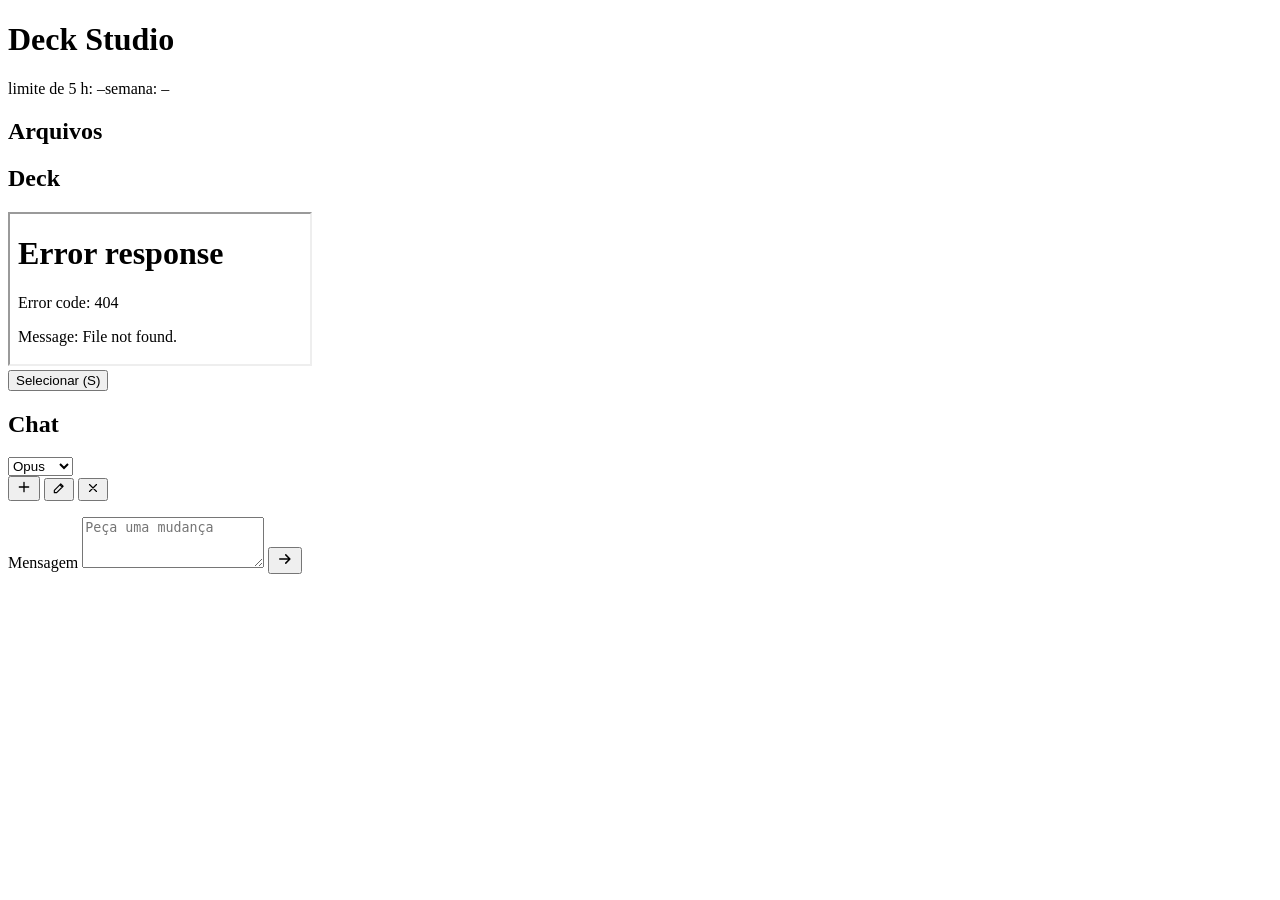
==== deck_studio/ui/index.html @ b4ef7ee4 "Commit inicial do Deck Studio (v0 de 28/10 e importação de PDF de 29/10) Co-Authored-By: Claude Opus" ====
<!doctype html>
<html lang="pt-BR">
<head>
<meta charset="utf-8">
<meta name="viewport" content="width=device-width, initial-scale=1">
<title>Deck Studio</title>
<link rel="icon" href="data:,">
<link rel="stylesheet" href="/ui/fonts.css">
<link rel="stylesheet" href="/ui/style.css">
<script type="module" src="/ui/app.js"></script>
</head>
<body>
<header class="top">
  <h1>Deck Studio</h1>
  <p id="project" class="project" hidden></p>
  <p class="usage" title="Uso da sua assinatura do Claude"><span id="usage-5h">limite de 5 h: –</span><span id="usage-7d">semana: –</span></p>
</header>

<section class="pane files" aria-labelledby="files-h">
  <h2 id="files-h">Arquivos</h2>
</section>

<section class="pane deck" aria-labelledby="deck-h">
  <h2 id="deck-h" class="sr-only">Deck</h2>
  <iframe id="deck-frame" src="/deck" title="Deck"></iframe>
  <div class="deck-bar">
    <button id="pick" class="btn" type="button" aria-pressed="false" aria-keyshortcuts="S">Selecionar (S)</button>
  </div>
</section>

<section class="pane chat" aria-labelledby="chat-h">
  <div class="chat-head">
    <h2 id="chat-h">Chat</h2>
    <div class="chat-tools">
      <select id="model" aria-label="Modelo">
        <option value="opus">Opus</option>
        <option value="sonnet">Sonnet</option>
        <option value="haiku">Haiku</option>
      </select>
    </div>
  </div>
  <div class="chat-tabs">
    <div id="chat-tabs" class="tabs" role="tablist" aria-label="Chats"></div>
    <button id="new-chat" class="icon-btn" type="button" aria-label="Novo chat" title="Novo chat">
      <svg viewBox="0 0 24 24" width="16" height="16" aria-hidden="true"><path d="M12 5v14M5 12h14" fill="none" stroke="currentColor" stroke-width="2" stroke-linecap="round"/></svg>
    </button>
    <span class="tab-actions">
      <button id="rename-chat" class="icon-btn" type="button" aria-label="Renomear chat" title="Renomear chat (F2)">
        <svg viewBox="0 0 24 24" width="14" height="14" aria-hidden="true"><path d="M4 20h4L19 9l-4-4L4 16v4zM13.5 6.5l4 4" fill="none" stroke="currentColor" stroke-width="2" stroke-linejoin="round"/></svg>
      </button>
      <button id="close-chat" class="icon-btn" type="button" aria-label="Fechar chat" title="Fechar chat">
        <svg viewBox="0 0 24 24" width="14" height="14" aria-hidden="true"><path d="M6 6l12 12M18 6L6 18" fill="none" stroke="currentColor" stroke-width="2" stroke-linecap="round"/></svg>
      </button>
    </span>
  </div>
  <div id="conversations" class="conversations"></div>
  <form id="composer" class="composer">
    <ul id="chips" class="chips" aria-label="Seleção"></ul>
    <p id="waiting" class="waiting" role="status" hidden>Aguardando o pedido em andamento terminar. Sua mensagem vai em seguida.</p>
    <div class="compose-row">
      <label class="sr-only" for="message">Mensagem</label>
      <textarea id="message" rows="3" placeholder="Peça uma mudança"></textarea>
      <button id="stop" class="stop" type="button" aria-label="Parar" title="Parar o pedido" hidden>
        <svg viewBox="0 0 24 24" width="14" height="14" aria-hidden="true"><rect x="6" y="6" width="12" height="12" rx="2" fill="currentColor"/></svg>
      </button>
      <button class="send" type="submit" aria-label="Enviar">
        <svg viewBox="0 0 24 24" width="18" height="18" aria-hidden="true"><path d="M5 12h13M13 6.5l5.5 5.5-5.5 5.5" fill="none" stroke="currentColor" stroke-width="2" stroke-linecap="round" stroke-linejoin="round"/></svg>
      </button>
    </div>
  </form>
</section>
</body>
</html>
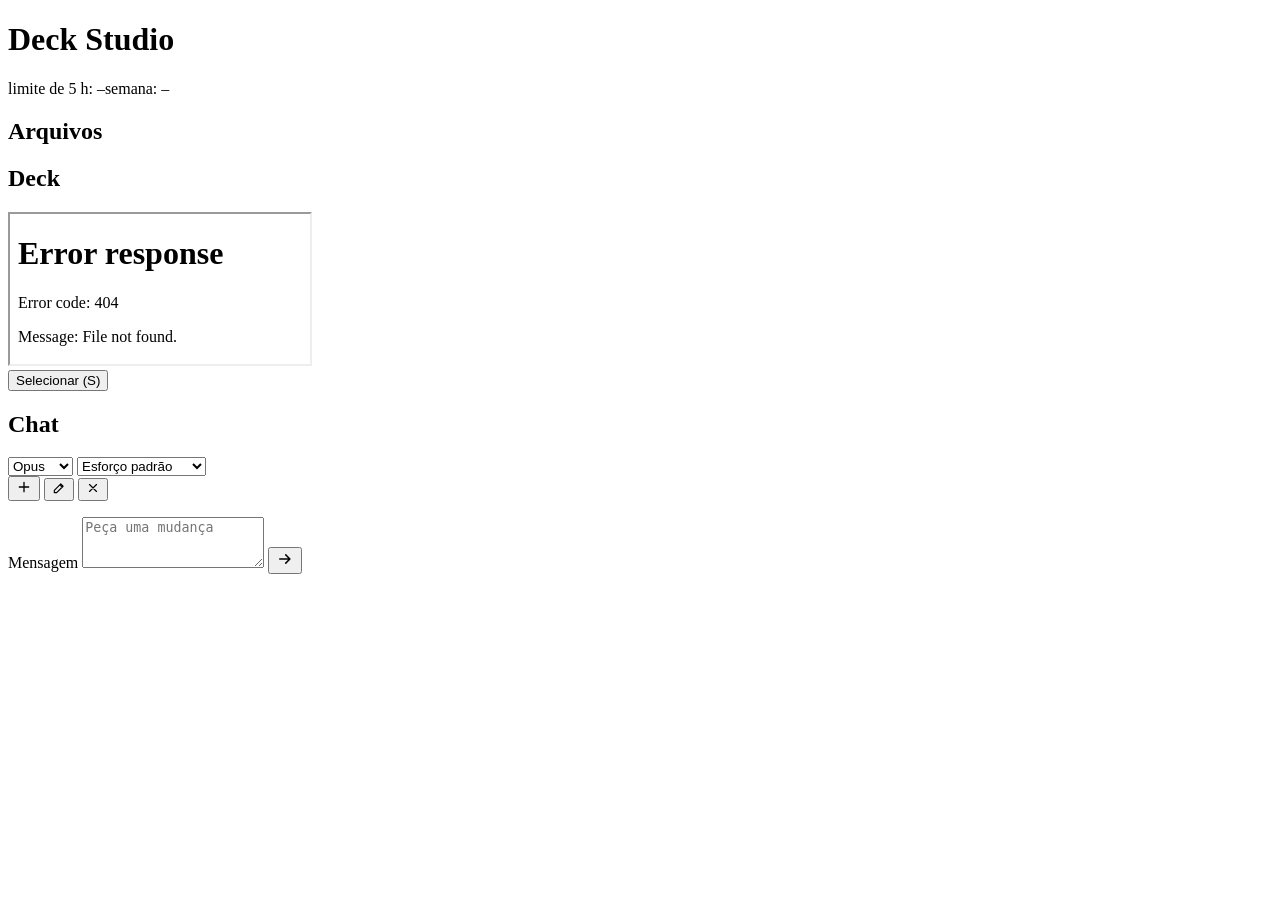
==== commit 0cc2ed34: "Nível de esforço por chat e switch de autonomia no chat (pedidos 1 e 3) Esforço: seletor ao lado do " ====
--- a/deck_studio/ui/index.html
+++ b/deck_studio/ui/index.html
@@ -37,6 +37,14 @@
         <option value="sonnet">Sonnet</option>
         <option value="haiku">Haiku</option>
       </select>
+      <select id="effort" aria-label="Esforço" title="Nível de esforço do modelo">
+        <option value="">Esforço padrão</option>
+        <option value="low">Esforço baixo</option>
+        <option value="medium">Esforço médio</option>
+        <option value="high">Esforço alto</option>
+        <option value="xhigh">Esforço muito alto</option>
+        <option value="max">Esforço máximo</option>
+      </select>
     </div>
   </div>
   <div class="chat-tabs">
